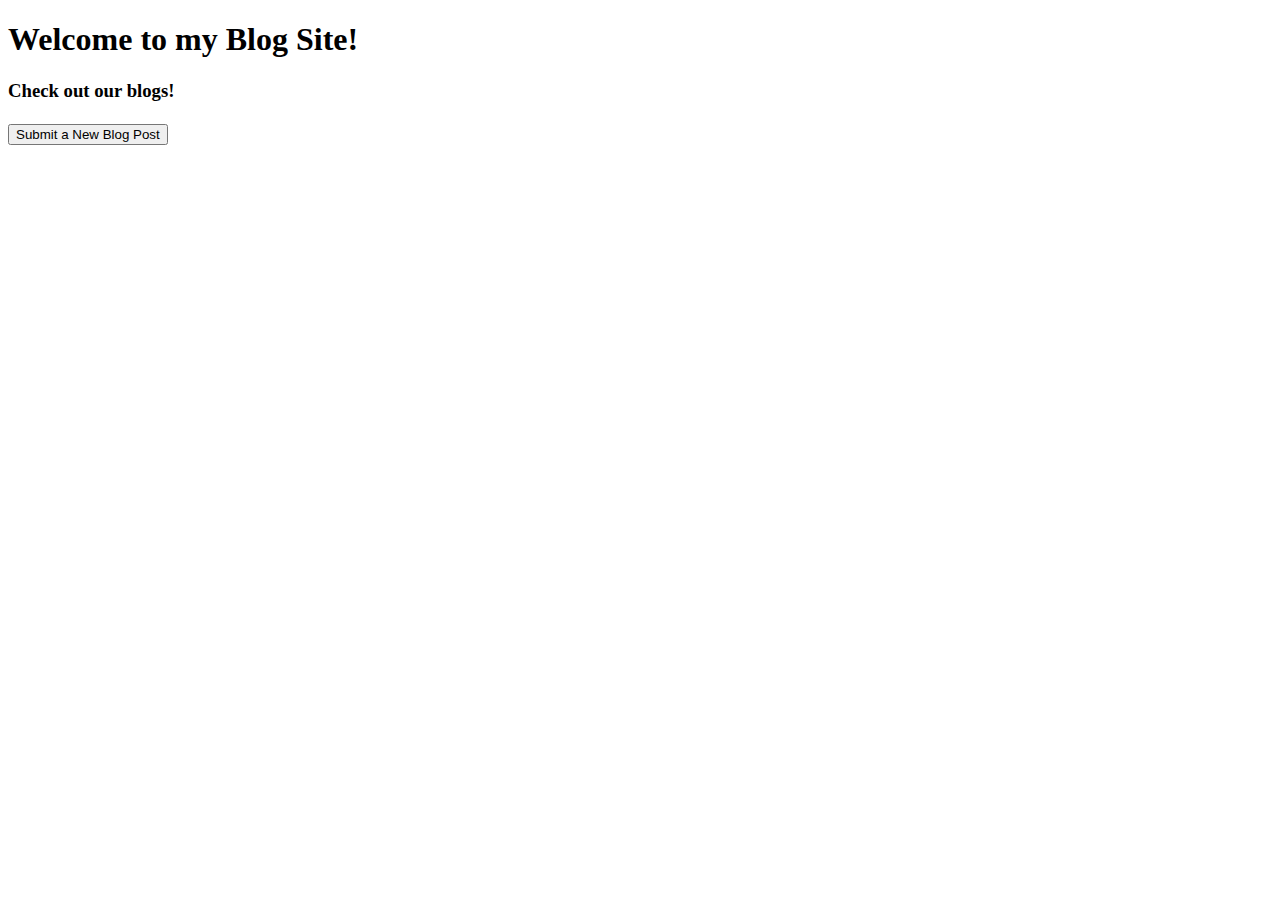
==== src/main/resources/templates/BlogPost/index.html @ 57d24b4e "add items to blog" ====
<!DOCTYPE html>
<html lang="en" xmlns:th="http://thymeleaf.org">
  <head>
    <meta charset="UTF-8" />
    <meta name="viewport" content="width=device-width, initial-scale=1.0" />
    <title>Jenny's Blog</title>

    <link
      rel="stylesheet"
      href="webjars/bootstrap/4.5.0/css/bootstrap.min.css"
    />
    <link rel="stylesheet" href="css/main.css" />
  </head>
  <body>
    <div th:replace="/fragments/navbar :: navbar"></div>

    <div class="container">
      <div class="row">
        <h1>Welcome to my Blog Site!</h1>
        <h3>Check out our blogs!</h3>
      </div>
      <div class="row">
        <div th:each="blog:${posts}">
          <div class="col-sm">
            <div class="card">
              <div class="card-body">
                <div class="card-title">
                  <h5 class="h5-card-title" th:title="${blog.title}"></h5>
                  <p th:text="${blog.author}"></p>
                  <p th:text="${blog.blogEntry}"></p>
                </div>
                <div class="card-footer"></div>
              </div>
              <!-- End of .card -->
            </div>
            <!-- End of column -->
          </div>
          <!-- End of posts loop -->
        </div>
      </div>
      <div class="row">
        <a href="/blogposts/new">
          <button class="btn btn-primary">Submit a New Blog Post</button>
        </a>
      </div>
    </div>

    <script src="webjars/jquery/3.5.1/jquery.min.js"></script>
    <script src="webjars/popper.js/2.0.2/umd/popper.min.js"></script>
    <script src="webjars/bootstrap/4.5.0/js/bootstrap.min.js"></script>
  </body>
</html>
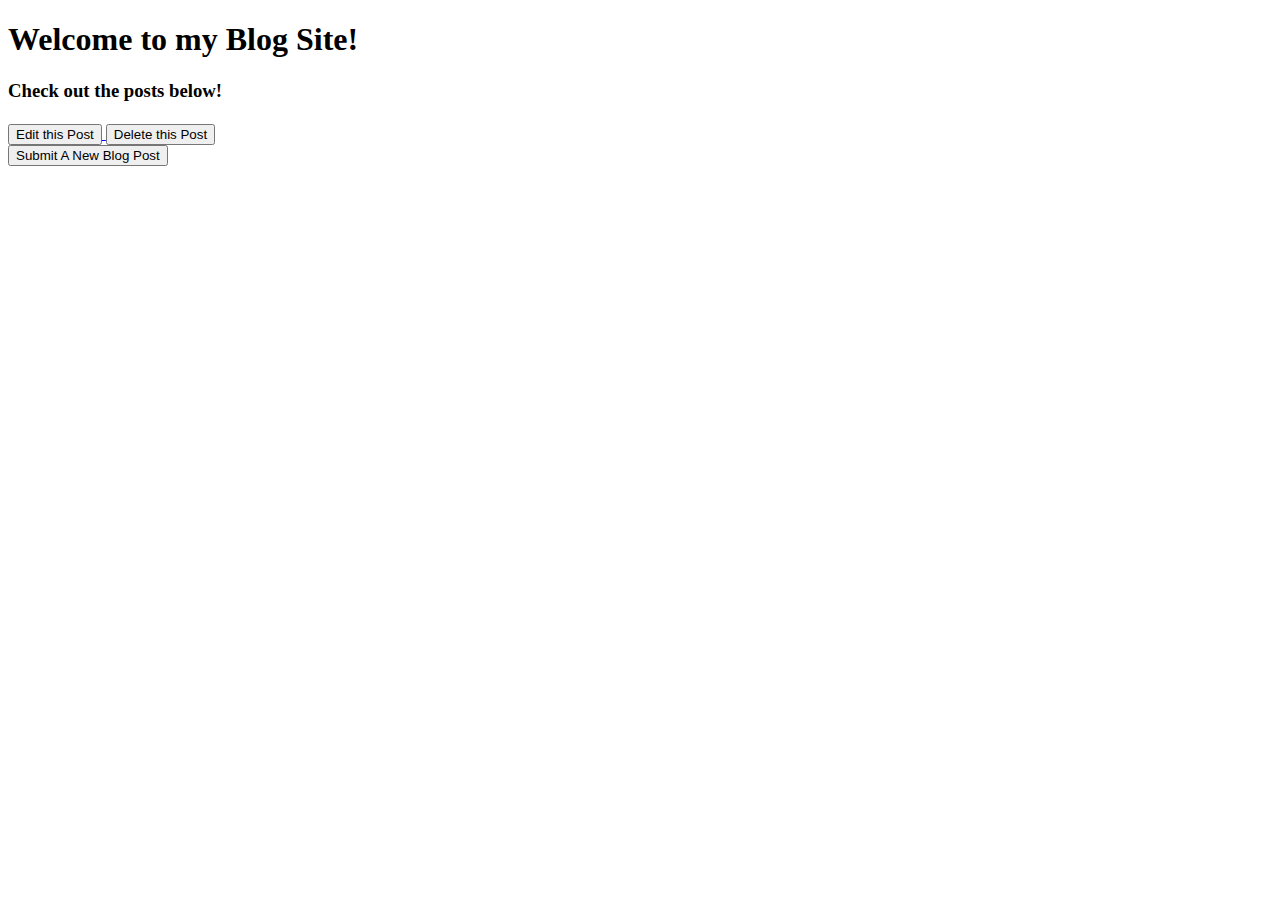
==== commit 29e7ee9f: "adding new functions to blog" ====
--- a/src/main/resources/templates/BlogPost/index.html
+++ b/src/main/resources/templates/BlogPost/index.html
@@ -4,44 +4,58 @@
     <meta charset="UTF-8" />
     <meta name="viewport" content="width=device-width, initial-scale=1.0" />
     <title>Jenny's Blog</title>
-
+    <link
+      href="https://fonts.googleapis.com/css?family=Playfair+Display&display=swap"
+      rel="stylesheet"
+    />
     <link
       rel="stylesheet"
       href="webjars/bootstrap/4.5.0/css/bootstrap.min.css"
     />
     <link rel="stylesheet" href="css/main.css" />
   </head>
+
   <body>
     <div th:replace="/fragments/navbar :: navbar"></div>
 
     <div class="container">
       <div class="row">
         <h1>Welcome to my Blog Site!</h1>
-        <h3>Check out our blogs!</h3>
+      </div>
+      <div class="row">
+        <h3>Check out the posts below!</h3>
       </div>
       <div class="row">
         <div th:each="blog:${posts}">
           <div class="col-sm">
             <div class="card">
               <div class="card-body">
-                <div class="card-title">
-                  <h5 class="h5-card-title" th:title="${blog.title}"></h5>
-                  <p th:text="${blog.author}"></p>
-                  <p th:text="${blog.blogEntry}"></p>
-                </div>
-                <div class="card-footer"></div>
+                <h5 class="card-title" th:text="${blog.title}"></h5>
+                <p th:text="${blog.author}"></p>
+                <p th:text="${blog.blogEntry}"></p>
               </div>
-              <!-- End of .card -->
+              <div class="card-footer"></div>
+              <!-- Get id for blog post and set it to variable id, then when rendered on html, make link go to specific blog post -->
+              <a href="#" th:href="@{blogposts/{id}(id=${blog.id})}">
+                <button class="btn btn-secondary">Edit this Post</button>
+              </a>
+              <a href="#" th:href="@{blogposts/delete/{id}(id=${blog.id})}">
+                <button class="btn btn-danger">Delete this Post</button>
+              </a>
             </div>
-            <!-- End of column -->
+            <!-- End of .card -->
           </div>
-          <!-- End of posts loop -->
+          <!-- End of .col-sm -->
         </div>
+        <!-- End of posts loop -->
       </div>
+    </div>
       <div class="row">
-        <a href="/blogposts/new">
-          <button class="btn btn-primary">Submit a New Blog Post</button>
-        </a>
+        <div class="col-xl">
+          <a href="/blogposts/new">
+            <button class="btn btn-primary">Submit A New Blog Post</button>
+          </a>
+        </div>
       </div>
     </div>
 
